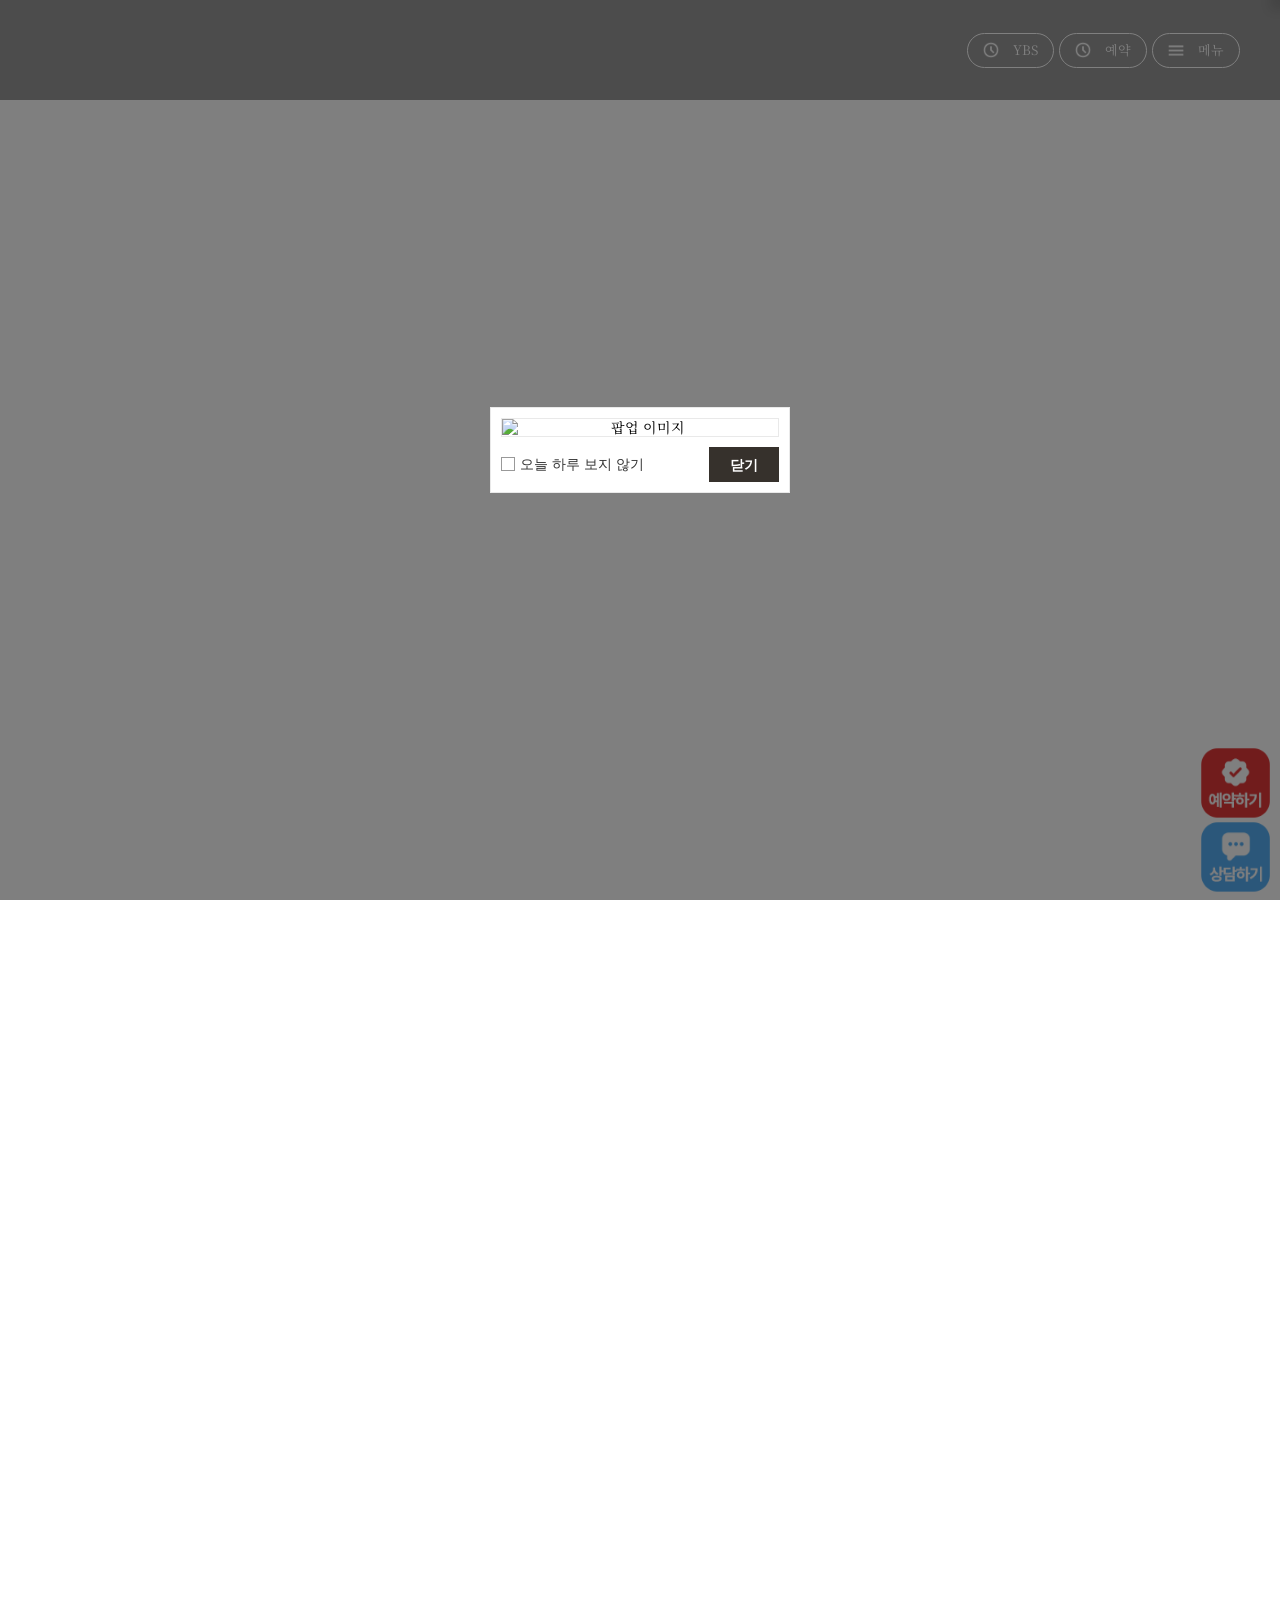
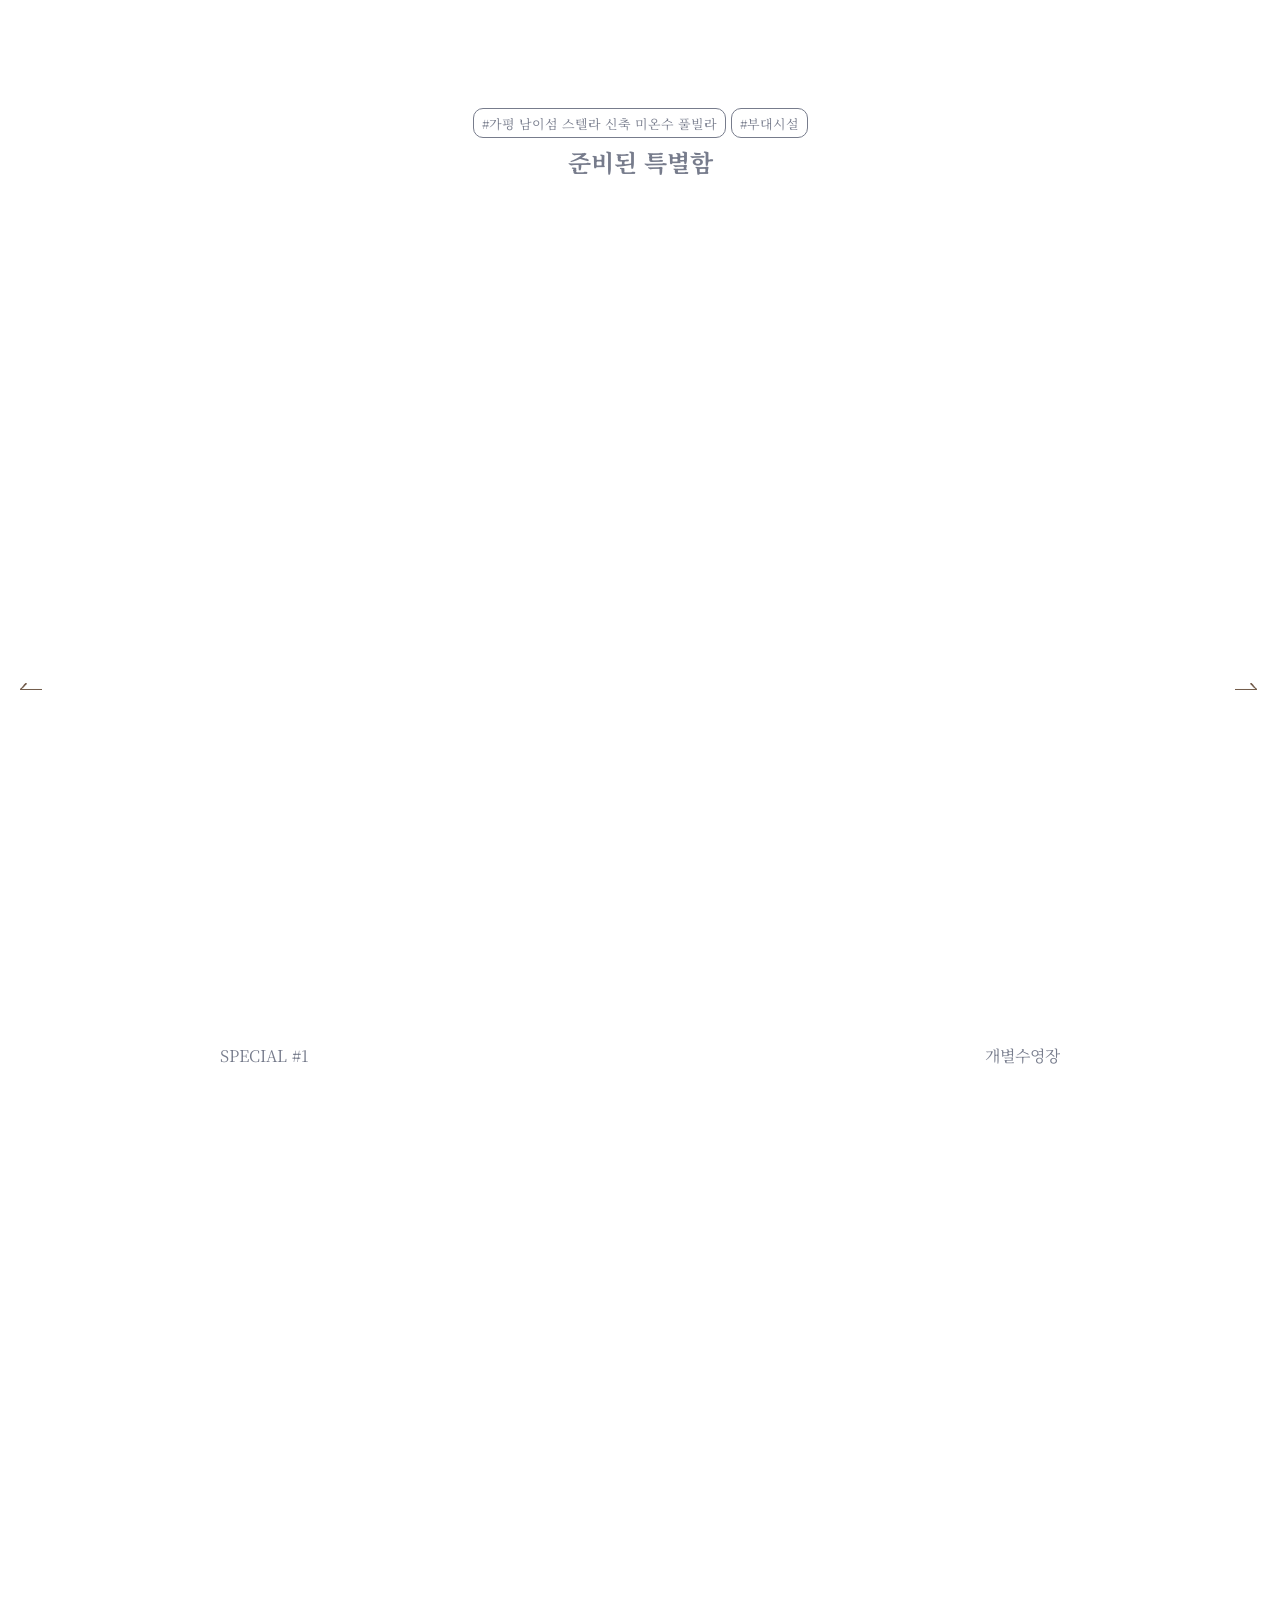
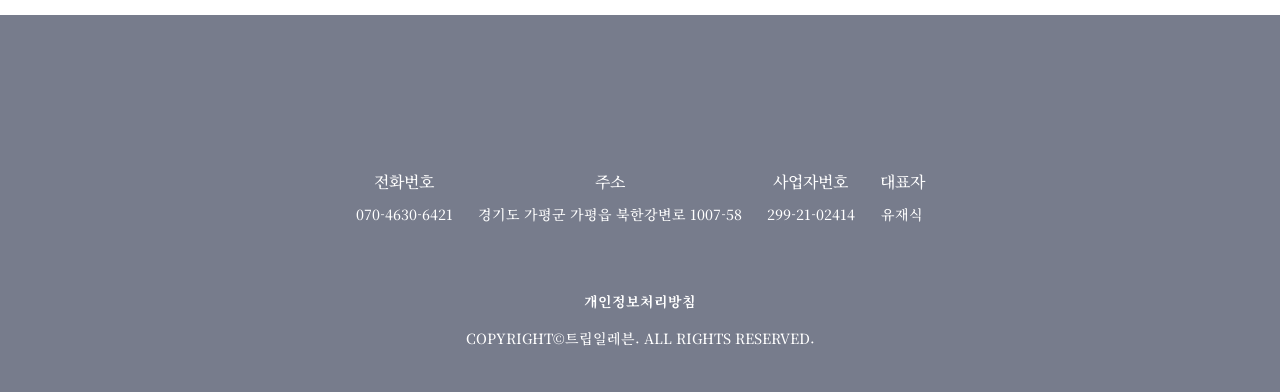
==== index.html @ 1cdb7f26 "Deploy site files" ====
<!DOCTYPE html>
<html lang="ko">
  <head>
    <meta charset="UTF-8" />
    <meta name="viewport" content="width=device-width, initial-scale=1.0" />
    <link rel="icon" href="data:,">
    <title>가평 남이섬 스텔라 신축 미온수 풀빌라 - 홈</title>
    <link
      rel="stylesheet"
      href="https://unpkg.com/swiper/swiper-bundle.min.css"
    />
    <link rel="stylesheet" href="https://unpkg.com/aos@next/dist/aos.css" />
    <link rel="stylesheet" href="styles/theme.css">
    <link rel="stylesheet" href="styles/common.css">
    <link rel="stylesheet" href="styles/index.css">
    <link rel="stylesheet" href="styles/popup.css">
    <!-- Open Graph Meta Tags for Social Media -->
  <meta property="og:type" content="website" />
  <meta property="og:title" content="가평 남이섬 스텔라 신축 미온수 풀빌라 - 홈" />
  <meta property="og:description" content="가평 남이섬 스텔라 신축 미온수 풀빌에서 리버뷰를 바라보며 즐기는 온수풀과 개별바베큐, 프라이빗한 풀빌라에서 하루의 여유를 오롯이 누려보세요." />
  <meta property="og:image" content="https://bookingplay-media.s3.amazonaws.com/item_images/2026/09/23/9AmlFSIWQqyh.jpg" />
  <meta property="og:url" content="https://stellapoolvilla.co.kr" />

  <!-- Twitter Card Meta Tags -->
  <meta name="twitter:card" content="summary_large_image" />
  <meta name="twitter:title" content="가평 남이섬 스텔라 신축 미온수 풀빌라 - 홈" />
  <meta name="twitter:description" content="가평 남이섬 스텔라 신축 미온수 풀빌에서 리버뷰를 바라보며 즐기는 온수풀과 개별바베큐, 프라이빗한 풀빌라에서 하루의 여유를 오롯이 누려보세요." />
  <meta name="twitter:image" content="https://bookingplay-media.s3.amazonaws.com/item_images/2026/09/23/9AmlFSIWQqyh.jpg" />
  <meta name="naver-site-verification" content="e0ab358008843f8a161a661af7eef5d87a252cde" />
  <meta name="google-site-verification" content="ZGXd04sKPdq0x0VAg0yNg5nCcXrpYs5xHGi0aIzsQCU" />
</head>
  <body>
    <div class="wrapper">
<div class="container">
        <div class="con0" data-aos="fade-up">
          <div class="swiper-container">
            <!-- MAPPER: customFields.pages.index.sections[0].hero.images[isSelected] -->
            <div class="swiper-wrapper">
            </div>
            <div class="swiperNavi">
              <div class="swiper-button-prev">
                <img src="images/icon_arrow_left_1.png" alt="" />
                Prev
              </div>
              <div class="bar"></div>
              <div class="swiper-button-next">
                Next
                <img src="images/icon_arrow_right_1.png" alt="" />
              </div>
            </div>
          </div>
          <!-- MAPPER: property.name (숙소 한글명) -->
          <div class="tx1"></div>
        </div>
        <!-- MAPPER: customFields.pages.index.sections[0].signature (title + images[isSelected].url) -->
        <div class="con1">
          <div class="img">
            <img alt="" data-aos="fade-up" data-index-con1-image />
            <div class="tx travelFont __anim-sentence">
              <div class="__sentence">
                <span class="travelFont"></span>
              </div>
            </div>
          </div>
        </div>
        <!-- MAPPER: customFields.pages.index.sections[0].signature.images[isSelected] -->
        <div class="con2">
          <div class="conTitle" data-aos="fade-up">
            <div class="subTitle">
            </div>
            <div class="title"></div>
          </div>
          <!-- MAPPER: signature.images rolling animation -->
          <div class="imgRolling">
          </div>
        </div>
        <!-- MAPPER: customFields.pages.index.sections[0].gallery (title + tags) -->
        <!-- MAPPER: property.rooms[].images[0].thumbnail[isSelected] (슬라이드) -->
        <div class="con3">
          <div class="w1440">
            <div class="conTitle" data-aos="fade-up">
              <div class="subTitle">
              </div>
              <div class="title"></div>
            </div>
            <!-- MAPPER: rooms slider -->
            <div class="swiper-container" data-aos="fade-up">
              <div class="swiper-wrapper">
              </div>
              <div class="swiperNavi">
                <div class="swiper-button-prev">
                  <img src="images/icon_arrow_left_2.png" alt="" />
                </div>
                <div class="bar"></div>
                <div class="swiper-button-next">
                  <img src="images/icon_arrow_right_2.png" alt="" />
                </div>
              </div>
            </div>
          </div>
        </div>
        <!-- MAPPER: customFields.pages.index.sections[0].essence (title + tags) -->
        <!-- MAPPER: property.facilities[].images[isSelected] (슬라이드) -->
        <div class="con4">
          <div class="w1440">
            <div class="conTitle">
              <div class="subTitle">
              </div>
              <div class="title"></div>
              <div class="swiperNavi">
                <div class="swiper-button-prev">
                  <img src="images/icon_arrow_left_2.png" alt="" />
                </div>
                <div class="bar"></div>
                <div class="swiper-button-next">
                  <img src="images/icon_arrow_right_2.png" alt="" />
                </div>
              </div>
            </div>
            <!-- MAPPER: facilities slider -->
            <div class="swiper-container">
              <div class="swiper-wrapper">
              </div>
            </div>
          </div>
        </div>
        <!-- MAPPER: customFields.pages.index.sections[0].closing.images[isSelected] + closing.title -->
        <div class="con5">
          <div class="img" data-aos="fade-up"></div>
          <div class="w1440">
            <div class="tx travelFont" data-aos="fade-up">
            </div>
          </div>
        </div>
      </div>
    </div>
    <div id="popup-container"></div>
  </body>
  <script src="https://code.jquery.com/jquery-latest.min.js"></script>
  <script src="https://unpkg.com/swiper/swiper-bundle.min.js"></script>
  <script src="https://unpkg.com/aos@next/dist/aos.js"></script>
  <script src="https://cdn.jsdelivr.net/npm/locomotive-scroll@beta/bundled/locomotive-scroll.min.js"></script>
  <script src="https://cdnjs.cloudflare.com/ajax/libs/gsap/3.9.1/gsap.min.js"></script>
  <script src="js/data-mapper/pages/header-footer-mapper.js"></script>
  <script src="js/data-mapper/core/base-mapper.js"></script>
  <script src="js/data-mapper/pages/index-mapper.js"></script>
  <script src="js/image-helpers.js"></script>
  <script src="js/preview-handler.js"></script>
  <script src="js/header-footer-loader.js"></script>
  <script src="js/common.js"></script>
  <script src="js/popup.js"></script>
</html>
---- styles/theme.css ----
/* CDN Fonts */
@import url("https://fonts.cdnfonts.com/css/travel-november");
@import url('https://hangeul.pstatic.net/hangeul_static/css/maru-buri.css');
@import url('https://fonts.googleapis.com/css2?family=Noto+Serif+KR:wght@200..900&display=swap');

/* CSS Variables */
:root {
  --font-ko-main: 'Noto Serif KR', serif;
  --font-ko-sub: 'MaruBuri', sans-serif;
  --font-en-main: 'Travel November', serif;
  --color-primary: #FFFFFF;
  --color-secondary: #777C8C;
}
---- styles/common.css ----
@import url("https://cdn.jsdelivr.net/gh/orioncactus/pretendard@v1.3.9/dist/web/variable/pretendardvariable.min.css");
@import url("https://fonts.cdnfonts.com/css/travel-november");
@import url("https://webfontworld.github.io/naver/MaruBuri.css");

/* http://meyerweb.com/eric/tools/css/reset/ 
   v2.0 | 20110126
   License: none (public domain)
*/

html,
body,
div,
span,
applet,
object,
iframe,
h1,
h2,
h3,
h4,
h5,
h6,
p,
blockquote,
pre,
a,
abbr,
acronym,
address,
big,
cite,
code,
del,
dfn,
em,
img,
ins,
kbd,
q,
s,
samp,
small,
strike,
strong,
sub,
sup,
tt,
var,
b,
u,
i,
center,
dl,
dt,
dd,
ol,
ul,
li,
fieldset,
form,
label,
legend,
table,
caption,
tbody,
tfoot,
thead,
tr,
th,
td,
article,
aside,
canvas,
details,
embed,
figure,
figcaption,
footer,
header,
hgroup,
menu,
nav,
output,
ruby,
section,
summary,
time,
mark,
audio,
video {
  margin: 0;
  padding: 0;
  border: 0;
  font-size: 100%;
  font: inherit;
  vertical-align: baseline;
}
/* HTML5 display-role reset for older browsers */
article,
aside,
details,
figcaption,
figure,
footer,
header,
hgroup,
menu,
nav,
section {
  display: block;
}
body {
  line-height: 1;
}
ol,
ul {
  list-style: none;
}
blockquote,
q {
  quotes: none;
}
blockquote:before,
blockquote:after,
q:before,
q:after {
  content: "";
  content: none;
}
table {
  border-collapse: collapse;
  border-spacing: 0;
}


* {
  box-sizing: border-box;
}

a {
  text-decoration: none;
  color: #000;
}

img {
  max-width: 100%;
  vertical-align: top;
}

body {
  font-size: 14px;
  font-family: var(--font-ko-main);
  color: #000;
  line-height: 1.2;
  background-color: var(--color-primary);
  overflow-x: hidden;
}

.swiper-container {
  margin-left: auto;
  margin-right: auto;
  position: relative;
  overflow: hidden;
  list-style: none;
  padding: 0;
  z-index: 1;
  display: block;
}

.swiper-button-next:after,
.swiper-rtl .swiper-button-prev:after,
.swiper-button-prev:after,
.swiper-rtl .swiper-button-next:after {
  display: none;
}

/* Swiper 라이브러리가 자동 생성하는 SVG 숨기기 */
.swiper-button-next svg,
.swiper-button-prev svg {
  display: none;
}

.w1440 {
  width: 100%;
  max-width: 1440px;
  margin: 0 auto;
}
@media (max-width: 1440px) {
  .w1440 {
    padding-left: 40px;
    padding-right: 40px;
  }
}
@media (max-width: 1180px) {
  .w1440 {
    padding-left: 20px;
    padding-right: 20px;
  }
}

.travelFont {
  font-family: var(--font-en-main);
}

.btnReservation {
  display: inline-flex;
  align-items: center;
  position: relative;
  height: 58px;
  margin-top: 60px;
  padding-left: 90px;
  padding-right: 70px;
  background-image: url(../images/icon_clock.png);
  background-repeat: no-repeat;
  background-position: left 20px center;
  background-color: var(--color-secondary);
  color: #fff;
  font-size: 16px;
  font-weight: 500;
  border-radius: 5px;
}
.btnReservation::after {
  content: "";
  position: absolute;
  inset: -4px;
  border: 1px solid var(--color-secondary);
  border-radius: 5px;
}
.btnReservation::before {
  content: "";
  position: absolute;
  inset: 0;
  z-index: -1;
  background-color: var(--color-secondary);
  transition: 0.3s;
  border-radius: 5px;
}
.btnReservation:hover::before {
  inset: -4px;
}

.img img {
  width: 100%;
  height: 100%;
  -o-object-fit: cover;
     object-fit: cover;
}

.conTitle {
  display: flex;
  flex-direction: column;
  gap: 20px;
  color: var(--color-secondary);
}
@media (max-width: 1440px) {
  .conTitle {
    gap: 10px;
  }
}
.conTitle .title {
  font-size: 34px;
  font-weight: bold;
}
@media (max-width: 1440px) {
  .conTitle .title {
    font-size: 24px;
  }
}
.conTitle .subTitle {
  display: flex;
  gap: 5px;
  font-size: 16px;
}
@media (max-width: 1440px) {
  .conTitle .subTitle {
    font-size: 13px;
  }
}
.conTitle .subTitle .tag {
  display: flex;
  align-items: center;
  height: 30px;
  padding: 0 15px;
  border-radius: 10px;
  border: 1px solid var(--color-secondary);
}
@media (max-width: 1440px) {
  .conTitle .subTitle .tag {
    padding: 0 8px;
  }
}

.__anim-sentence {
  overflow: hidden;
  display: inline-block;
}

.__sentence {
  display: inline-block;
  overflow: hidden;
  padding: 50px 0;
}

.__sentence span {
  display: inline-block;
  transform-origin: left;
}

.wrapper {
  overflow-x: hidden;
}

.header {
  position: fixed;
  left: 0;
  top: 0;
  width: 100%;
  z-index: 100;
  background-color: rgba(0, 0, 0, 0.4);
}
.header .w1440 {
  display: flex;
  align-items: center;
  justify-content: space-between;
  height: 100px;
}
.header .logo {
  width: 160px;
}
.header .right {
  display: flex;
  align-items: center;
  gap: 20px;
}
@media (max-width: 1440px) {
  .header .right {
    gap: 5px;
  }
}
.header .right > div {
  display: flex;
  align-items: center;
  height: 35px;
  margin-top: 0;
  padding-right: 15px;
  padding-left: 45px;
  border-radius: 999px;
  border: 1px solid #fff;
  color: #fff;
  background-repeat: no-repeat;
  background-position: left 15px center;
  background-size: 16px;
  cursor: pointer;
  font-size: 14px;
  font-weight: 400;
  background-color: rgba(0, 0, 0, 0);
}
@media (max-width: 1440px) {
  .header .right > div {
    font-size: 13px;
  }
}
@media (max-width: 768px) {
  .header .right > div {
    padding-left: 15px;
    background-image: none !important;
  }
}
.header .right > div a {
  color: #fff;
}
.header .right > div::after {
  display: none;
}
.header .right > div::before {
  display: none;
}
.header .right .btnMenu {
  background-image: url(../images/icon_menu.png);
}
.header .menu {
  position: fixed;
  top: 0;
  right: 0;
  transform: translate(100%, -100%);
  width: 915px;
  height: 915px;
  padding-top: 300px;
  padding-left: 200px;
  padding-right: 200px;
  border-radius: 50%;
  background-color: var(--color-primary);
  transition: 0.8s;
  box-shadow: -10px 10px 10px rgba(0, 0, 0, 0.1);
}
@media (max-width: 1440px) {
  .header .menu {
    width: 100%;
    height: 100%;
    padding: 0;
    padding-top: 80px;
    padding-left: 40px;
    padding-right: 40px;
    border-radius: 0;
  }
}
.header .menu.active {
  transform: translate(150px, -190px);
}
@media (max-width: 1440px) {
  .header .menu.active {
    transform: translate(0, 0);
  }
}
.header .menu .menuClose {
  position: absolute;
  right: 200px;
  top: 25%;
  cursor: pointer;
}
@media (max-width: 1440px) {
  .header .menu .menuClose {
    right: 40px;
    top: 24px;
  }
}
.header .menu .menuInner {
  display: flex;
  flex-direction: column;
  gap: 25px;
}
.header .menu .menuInner a {
  font-weight: 600;
  color: var(--color-secondary);
}
.header .menu .menuInner .depth_1.active > a {
  color: var(--color-secondary);
}
.header .menu .menuInner .depth_1.active .depth_2 {
  max-height: 200px;
  opacity: 1;
  pointer-events: initial;
}
.header .menu .menuInner .depth_1 a {
  font-size: 16px;
  transition: all 1s;
}
.header .menu .menuInner .depth_1 a:hover {
  color: var(--color-secondary);
}
.header .menu .menuInner .depth_2 {
  display: flex;
  flex-wrap: wrap;
  gap: 20px 35px;
  max-height: 0;
  padding-left: 15px;
  transition: all 1s;
  opacity: 0;
  pointer-events: none;
}
.header .menu .menuInner .depth_2::before {
  content: "";
  width: 100%;
  height: 0;
}
.header .menu .menuInner .depth_2 a {
  font-size: 14px;
}

.footer {
  padding-top: 45px;
  padding-bottom: 45px;
  background-color: var(--color-secondary);
}

.footer .w1440 {
  display: flex;
  flex-direction: column;
  gap: 30px;
}

.footer .logo {
  width: 160px;
  margin-bottom: 20px;
}
@media (max-width: 1440px) {
  .footer {
    text-align: center;
  }
  .footer .logo {
    margin-left: auto;
    margin-right: auto;
    display: block;
  }
}
.footer .info {
  display: flex;
  gap: 80px;
  margin-top: 45px;
}
.footer .info dt {
  font-size: 16px;
  font-weight: 500;
  color: var(--color-primary);
}
.footer .info dd {
  margin-top: 15px;
  font-size: 14px;
  font-weight: 500;
  color: var(--color-primary);
}
/* 전화번호가 여러 개일 때 두 번째부터 아래 줄에 노출 */
.footer .info dd .phoneItem {
  display: block;
}
.footer .info dd .phoneItem + .phoneItem {
  margin-top: 6px;
}
@media (max-width: 1440px) {
  .footer .info {
    flex-wrap: wrap;
    justify-content: center;
    gap: 25px;
  }
}
.footer .bottom {
  display: flex;
  align-items: center;
  gap: 20px;
  margin-top: 40px;
  font-size: 14px;
  color: var(--color-primary);
  font-weight: 500;
}
.footer .bottom a {
  color: var(--color-primary);
  font-weight: 700;
}
@media (max-width: 1440px) {
  .footer .bottom {
    flex-direction: column;
  }
}

.con0 {
  position: relative;
}
.con0.height .img {
  aspect-ratio: 1920/800;
}
.con0 .tx1 {
  position: absolute;
  bottom: 130px;
  left: 50%;
  z-index: 11;
  transform: translateX(-50%);
  font-size: 40px;
  color: #fff;
  font-family: var(--font-ko-main);
  font-weight: bold;
}
@media (max-width: 1440px) {
  .con0 .tx1 {
    bottom: 60px;
    font-size: 20px;
  }
}
.con0 .img {
  width: 100%;
  aspect-ratio: 1920/1000;
  background-size: cover !important;
}
@media (max-width: 1440px) {
  .con0 .img {
    height: 420px;
  }
}
.con0 .swiperNavi {
  display: flex;
  align-items: center;
  justify-content: center;
  gap: 50px;
  position: absolute;
  bottom: 0;
  left: 50%;
  transform: translateX(-50%);
  z-index: 10;
}
@media (max-width: 1440px) {
  .con0 .swiperNavi {
    gap: 40px;
  }
}
.con0 .swiperNavi .bar {
  width: 1px;
  height: 90px;
  background-color: #fff;
}
@media (max-width: 1440px) {
  .con0 .swiperNavi .bar {
    height: 40px;
  }
}
.con0 .swiper-button-next,
.con0 .swiper-button-prev {
  display: flex;
  align-items: center;
  gap: 20px;
  position: relative;
  inset: 0;
  width: auto;
  height: auto;
  margin: 0;
  color: #fff;
  font-size: 18px;
}
@media (max-width: 1440px) {
  .con0 .swiper-button-next,
  .con0 .swiper-button-prev {
    font-size: 14px;
  }
  .con0 .swiper-button-next img,
  .con0 .swiper-button-prev img {
    width: 16px;
  }
}

.con1 {
  padding-top: 280px;
  padding-bottom: 35px;
  text-align: center;
}
@media (max-width: 1440px) {
  .con1 {
    padding-top: 100px;
  }
}
.con1 .img {
  position: relative;
  width: 570px;
  margin: 0 auto;
  aspect-ratio: 1/1;
}
@media (max-width: 1440px) {
  .con1 .img {
    width: 300px;
  }
}
.con1 .img img {
  border-radius: 50%;
}
.con1 .tx {
  position: absolute;
  top: 50%;
  left: 50%;
  transform: translate(-50%, -50%);
  font-size: 200px;
  color: var(--color-primary);
  white-space: normal;
  word-wrap: break-word;
  max-width: 1200px;
  text-shadow: 2px 2px 4px rgba(0, 0, 0, 0.2);
  text-align: center;
}
@media (max-width: 1440px) {
  .con1 .tx {
    font-size: 100px;
    max-width: 90%;
    padding: 0 20px;
  }
}

.con2 {
  padding-top: 45px;
  text-align: center;
  overflow: hidden;
}
.con2 .conTitle .subTitle {
  justify-content: center;
}
.con2 .imgRolling {
  display: flex;
  gap: 40px;
  margin-top: 80px;
  padding-bottom: 170px;
}
.con2 .imgRolling .img {
  min-width: 320px;
  aspect-ratio: 180/100;
  background-size: cover !important;
}
@media (max-width: 1440px) {
  .con2 .imgRolling {
    gap: 20px;
    margin-top: 30px;
    padding-bottom: 80px;
  }
  .con2 .imgRolling .img {
    min-width: 180px;
  }
}

.con3 {
  position: relative;
  padding-bottom: 50px;
}
@media (max-width: 1440px) {
  .con3 {
    padding-bottom: 35px;
  }
}
.con3.pt200 {
  padding-top: 200px;
}
@media (max-width: 1440px) {
  .con3.pt200 {
    padding-top: 100px;
  }
}
.con3.mb280 {
  margin-bottom: 280px;
}
@media (max-width: 1440px) {
  .con3.mb280 {
    margin-bottom: 120px;
  }
}
.con3::before {
  content: "";
  position: absolute;
  bottom: 0;
  left: 0;
  right: 0;
  top: 40%;
  background-color: var(--color-primary);
}
.con3 .swiper-container {
  margin-top: 35px;
  text-align: center;
}
@media (max-width: 1440px) {
  .con3 .swiper-container {
    margin-top: 20px;
  }
}
.con3 .swiper-container .img {
  width: 100%;
  aspect-ratio: 1440/590;
  background-size: cover !important;
}
@media (max-width: 1440px) {
  .con3 .swiper-container .img {
    height: 200px;
  }
}
.con3 .swiper-container .tx {
  margin-top: 85px;
  color: var(--color-secondary);
  background-color: var(--color-primary);
}
@media (max-width: 1440px) {
  .con3 .swiper-container .tx {
    margin-top: 35px;
  }
}
.con3 .swiper-container .tx .tx1 {
  font-size: 24px;
  font-weight: 600;
  font-family: var(--font-ko-main);
}
@media (max-width: 1440px) {
  .con3 .swiper-container .tx .tx1 {
    font-size: 20px;
  }
}
.con3 .swiper-container .tx .tx2 {
  margin-top: 15px;
  font-size: 16px;
  font-family: var(--font-ko-sub);
}
@media (max-width: 1440px) {
  .con3 .swiper-container .tx .tx2 {
    margin-top: 10px;
    font-size: 14px;
  }
}
.con3 .swiper-container .swiperNavi {
  display: flex;
  align-items: center;
  justify-content: center;
  position: absolute;
  bottom: 130px;
  left: 50%;
  transform: translateX(-50%);
  z-index: 1;
  width: 150px;
  height: 60px;
  background-color: var(--color-secondary);
  border-radius: 15px;
}
@media (max-width: 1440px) {
  .con3 .swiper-container .swiperNavi {
    justify-content: space-between;
    transform: translateX(0);
    position: absolute;
    bottom: 20px;
    left: 0;
    width: 100%;
    height: auto;
    background: none;
  }
}
.con3 .swiper-container .swiperNavi .bar {
  width: 1px;
  height: 28px;
  margin: 0 10px;
  background-color: var(--color-primary);
}
@media (max-width: 1440px) {
  .con3 .swiper-container .swiperNavi .bar {
    display: none;
  }
}
.con3 .swiper-container .swiper-button-next,
.con3 .swiper-container .swiper-button-prev {
  display: flex;
  align-items: center;
  gap: 20px;
  position: relative;
  inset: 0;
  width: auto;
  height: auto;
  margin: 0;
  color: #fff;
  font-size: 18px;
}
@media (max-width: 1440px) {
  .con3 .swiper-container .swiper-button-next,
  .con3 .swiper-container .swiper-button-prev {
    font-size: 14px;
  }
  .con3 .swiper-container .swiper-button-next img,
  .con3 .swiper-container .swiper-button-prev img {
    display: none;
  }
  .con3 .swiper-container .swiper-button-next:before,
  .con3 .swiper-container .swiper-button-prev:before {
    content: "";
    width: 25px;
    aspect-ratio: 38/12;
    background-repeat: no-repeat;
    background-position: 0 0;
    background-size: contain;
  }
}
@media (max-width: 1440px) {
  .con3 .swiper-container .swiper-button-next::before {
    background-image: url(../images/icon_arrow_right_3.png);
  }
  .con3 .swiper-container .swiper-button-prev::before {
    background-image: url(../images/icon_arrow_left_3.png);
  }
}

.con4 {
  padding-top: 360px;
  padding-bottom: 400px;
  background-repeat: no-repeat;
  background-position: 0 0;
}
@media (max-width: 1440px) {
  .con4 {
    padding-top: 120px;
    padding-bottom: 110px;
  }
}
.con4 .w1440 {
  position: relative;
}
.con4 .conTitle {
  width: 360px;
  text-align: center;
}
@media (max-width: 1440px) {
  .con4 .conTitle {
    width: 100%;
  }
}
.con4 .conTitle .subTitle {
  justify-content: center;
}
.con4 .swiper-container {
  position: absolute;
  left: 600px;
  top: 50%;
  transform: translateY(-50%);
  width: 75%;
}
@media (max-width: 1440px) {
  .con4 .swiper-container {
    position: relative;
    inset: 0;
    transform: translateY(0);
    width: 70%;
    margin-top: 35px;
  }
}
.con4 .swiper-container .swiper-slide {
  width: 400px;
  margin-right: 40px;
}
@media (max-width: 1440px) {
  .con4 .swiper-container .swiper-slide {
    width: 100%;
    margin-right: 20px;
  }
}
.con4 .swiper-container .swiper-slide .img {
  width: 100%;
  height: 390px;
  aspect-ratio: 400/390;
  background-size: cover !important;
}
@media (max-width: 1440px) {
  .con4 .swiper-container .swiper-slide .img {
    height: auto;
  }
}
.con4 .tx {
  display: flex;
  justify-content: space-between;
  width: 100%;
  margin-top: 15px;
  font-size: 16px;
  color: var(--color-secondary);
}
.con4 .swiperNavi {
  display: flex;
  align-items: center;
  justify-content: center;
  width: 150px;
  height: 60px;
  margin: 50px auto 0;
  background-color: var(--color-secondary);
  border-radius: 15px;
}
@media (max-width: 1440px) {
  .con4 .swiperNavi {
    justify-content: space-between;
    position: absolute;
    top: 60%;
    left: 20px;
    right: 20px;
    width: auto;
    height: auto;
    margin: 0;
    background: none;
  }
}
.con4 .swiperNavi .bar {
  width: 1px;
  height: 28px;
  margin: 0 10px;
  background-color: var(--color-primary);
}
@media (max-width: 1440px) {
  .con4 .swiperNavi .bar {
    display: none;
  }
}
.con4 .swiper-button-next,
.con4 .swiper-button-prev {
  display: flex;
  align-items: center;
  gap: 20px;
  position: relative;
  inset: 0;
  width: auto;
  height: auto;
  margin: 0;
  color: #fff;
  font-size: 18px;
}
@media (max-width: 1440px) {
  .con4 .swiper-button-next,
  .con4 .swiper-button-prev {
    font-size: 14px;
  }
  .con4 .swiper-button-next img,
  .con4 .swiper-button-prev img {
    display: none;
  }
  .con4 .swiper-button-next:before,
  .con4 .swiper-button-prev:before {
    content: "";
    width: 25px;
    aspect-ratio: 38/12;
    background-repeat: no-repeat;
    background-position: 0 0;
    background-size: contain;
  }
}
@media (max-width: 1440px) {
  .con4 .swiper-button-next::before {
    background-image: url(../images/icon_arrow_right_3.png);
  }
  .con4 .swiper-button-prev::before {
    background-image: url(../images/icon_arrow_left_3.png);
  }
}

.con5 {
  padding-bottom: 280px;
}
@media (max-width: 1440px) {
  .con5 {
    padding-bottom: 110px;
  }
}
.con5.w1440 {
  padding-top: 300px;
}
@media (max-width: 1440px) {
  .con5.w1440 {
    padding-top: 80px;
  }
}
.con5.w1440 .tx {
  font-size: 150px;
  text-align: right;
}
@media (max-width: 1440px) {
  .con5.w1440 .tx {
    width: 100%;
    font-size: 60px;
  }
}
.con5 .w1440 {
  display: flex;
  justify-content: flex-end;
  margin-top: -90px;
}
@media (max-width: 1440px) {
  .con5 .w1440 {
    justify-content: flex-start;
    margin-top: -30px;
  }
}
@media (max-width: 1440px) {
  .con5 .img {
    height: 280px;
  }
}
.con5 .tx {
  font-size: 80px;
  color: var(--color-secondary);
}
@media (max-width: 1440px) {
  .con5 .tx {
    font-size: 50px;
  }
}

.con6 {
  max-width: 1120px;
  margin: 0 auto;
  padding-bottom: 260px;
}
@media (max-width: 1440px) {
  .con6 {
    padding-top: 45px;
    padding-bottom: 110px;
  }
}
.con6 .item {
  display: flex;
  justify-content: space-between;
  padding: 20px;
}
@media (max-width: 1180px) {
  .con6 .item {
    flex-direction: column;
    padding: 0;
  }
}
.con6 .item .left {
  width: 600px;
}
@media (max-width: 1180px) {
  .con6 .item .left {
    width: 100%;
  }
}
.con6 .item .left .img {
  box-shadow: -10px 10px 10px rgba(0, 0, 0, 0.1);
}
@media (max-width: 1180px) {
  .con6 .item .left .img {
    width: 100%;
    aspect-ratio: 670/500;
  }
}
.con6 .item .right {
  display: flex;
  align-items: flex-start;
  flex-direction: column;
  justify-content: flex-end;
  width: 400px;
}
@media (max-width: 1440px) {
  .con6 .item .right {
    padding-left: 40px;
  }
}
@media (max-width: 1180px) {
  .con6 .item .right {
    width: 100%;
    padding-left: 0;
  }
}
.con6 .item .right .tx1 {
  display: inline-flex;
  align-items: center;
  justify-content: center;
  height: 40px;
  margin-top: 60px;
  padding: 0 8px;
  font-size: 14px;
  color: #fff;
  background-color: var(--color-secondary);
  border-radius: 999px;
  font-family: var(--font-ko-main);
  font-weight: bold;
}
@media (max-width: 1440px) {
  .con6 .item .right .tx1 {
    margin-top: 30px;
  }
}
.con6 .item .right .tx2 {
  margin-top: 25px;
  font-size: 24px;
  font-weight: 600;
  color: var(--color-secondary);
  font-family: var(--font-ko-main);
}
@media (max-width: 1440px) {
  .con6 .item .right .tx2 {
    font-size: 20px;
  }
}
.con6 .item .right .tx3 {
  margin-top: 12px;
  font-size: 16px;
  font-weight: 500;
  color: var(--color-secondary);
  font-family: var(--font-ko-sub);
}
@media (max-width: 1440px) {
  .con6 .item .right .tx3 {
    font-size: 14px;
  }
}
.con6 .item .right .tx4 {
  margin-top: 20px;
  font-size: 14px;
  font-weight: 500;
  line-height: 1.8;
  color: var(--color-secondary);
  font-family: var(--font-ko-sub);
}
.con6 .item .right .img {
  position: relative;
  height: 285px;
  margin-top: 70px;
  box-shadow: -10px 10px 10px rgba(0, 0, 0, 0.1);
}
.con6 .item .right .img .tx5 {
  position: absolute;
  bottom: 0;
  left: 100%;
  transform: rotate(-90deg);
  width: 1px;
  height: 1px;
  padding-top: 20px;
  font-size: 14px;
  color: var(--color-secondary);
  white-space: nowrap;
}
@media (max-width: 1440px) {
  .con6 .item .right .img .tx5 {
    position: relative;
    inset: 0;
    transform: rotate(0deg);
    padding-top: 10px;
    font-size: 12px;
  }
}
@media (max-width: 1440px) {
  .con6 .item .right .img {
    margin-top: 30px;
  }
}

.con6_1 {
  position: relative;
  inset: 0;
  margin-bottom: 200px;
  border-bottom: 2px solid var(--color-primary);
}
@media (max-width: 1440px) {
  .con6_1 {
    margin-bottom: 40px;
  }
}
.con6_1 .w1440 {
  display: flex;
  align-items: center;
  justify-content: center;
  flex-wrap: wrap;
  gap: 40px;
  padding: 30px 0;
}
@media (max-width: 1440px) {
  .con6_1 .w1440 {
    gap: 20px;
    padding: 20px;
  }
}
.con6_1 a {
  background: none;
  font-size: 16px;
  font-weight: 600;
  color: var(--color-secondary);
}
@media (max-width: 1440px) {
  .con6_1 a {
    font-size: 14px;
  }
}

.con7 {
  margin-bottom: 280px;
}
@media (max-width: 1440px) {
  .con7 {
    margin-bottom: 90px;
  }
}
.con7 .w1440 {
  display: flex;
  justify-content: space-between;
  align-items: flex-start;
  gap: 80px;
}
@media (max-width: 1440px) {
  .con7 .w1440 {
    justify-content: center;
    flex-wrap: wrap;
    gap: 20px;
  }
}
.con7 .w1440 > .img {
  width: 364px;
  aspect-ratio: 364/400;
  background-size: cover !important;
}
@media (max-width: 1440px) {
  .con7 .w1440 > .img {
    width: calc(50% - 10px);
    aspect-ratio: 320/350;
  }
}
@media (max-width: 1440px) {
  .con7 .w1440 .center {
    order: 3;
    width: 100%;
    text-align: center;
  }
}
.con7 .w1440 .center .img {
  width: 550px;
  aspect-ratio: 550/500;
  background-size: cover;
}
@media (max-width: 1440px) {
  .con7 .w1440 .center .img {
    width: 100%;
    height: 250px;
  }
}
.con7 .tx1 {
  font-size: 45px;
  color: var(--color-secondary);
  font-family: var(--font-ko-main);
  font-weight: bold;
}
@media (max-width: 1440px) {
  .con7 .tx1 {
    font-size: 32px;
  }
}
.con7 .tx2 {
  margin-top: 25px;
  margin-bottom: 60px;
  font-weight: 500;
  line-height: 1.8;
  color: var(--color-secondary);
  text-align: center;
  font-family: var(--font-ko-sub);
}
@media (max-width: 1440px) {
  .con7 .tx2 {
    margin-top: 20px;
    margin-bottom: 40px;
    font-size: 14px;
  }
}

.con8 {
  margin-bottom: 280px;
  text-align: center;
}
@media (max-width: 1440px) {
  .con8 {
    margin-bottom: 90px;
  }
}
.con8 .inner {
  overflow-x: auto;
}
.con8 table.pc {
  width: 100%;
  border-collapse: collapse;
  margin: 20px 0;
  font-size: 14px;
}
@media (max-width: 1180px) {
  .con8 table.pc {
    display: none;
  }
}
.con8 table.pc th,
.con8 table.pc td {
  border: 1px solid #ddd;
  padding: 8px;
  text-align: center;
  vertical-align: middle;
}
.con8 table.pc th {
  background-color: #f2f2f2;
  font-weight: bold;
}
.con8 table.pc th[rowspan="2"] {
  width: 10%;
}
.con8 table.pc th[colspan="2"],
.con8 table.pc th[colspan="3"] {
  width: 15%;
}
.con8 table.pc th[colspan="2"] + th[colspan="3"],
.con8 table.pc th[colspan="3"] + th[colspan="3"] {
  width: 20%;
}
.con8 table.mobile {
  display: none;
  width: 100%;
  border-collapse: collapse;
  margin: 20px 0;
  font-size: 14px;
}
@media (max-width: 1180px) {
  .con8 table.mobile {
    display: table;
  }
}
.con8 table.mobile th,
.con8 table.mobile td {
  border: 1px solid #ddd;
  padding: 8px;
  text-align: center;
  vertical-align: middle;
}
.con8 table.mobile th {
  background-color: #f2f2f2;
  font-weight: bold;
}

.con9 {
  position: relative;
  max-width: 1440px;
  padding-bottom: 70px;
}
.con9::before {
  content: "";
  position: absolute;
  bottom: 0;
  left: 50%;
  z-index: -1;
  transform: translateX(-50%);
  width: 200%;
  height: 70%;
  background-color: var(--color-primary);
}
@media (max-width: 1440px) {
  .con9::before {
    height: 90%;
  }
}
.con9 .item {
  display: flex;
  flex-direction: column;
}
.con9 .item .top {
  max-width: 1120px;
  margin: 0 auto;
  text-align: center;
  color: var(--color-secondary);
}
.con9 .item .top .tx3 {
  margin-top: -60px;
  text-align: right;
  font-size: 100px;
}
@media (max-width: 1440px) {
  .con9 .item .top .tx3 {
    margin-top: -20px;
    font-size: 50px;
  }
}
.con9 .item .top .tx0 {
  margin-top: 70px;
  font-size: 24px;
  font-weight: 600;
  font-family: var(--font-ko-main);
}
@media (max-width: 1440px) {
  .con9 .item .top .tx0 {
    margin-top: 30px;
    font-size: 20px;
  }
}
.con9 .item .top .tx1 {
  margin-top: 30px;
  line-height: 1.8;
  font-size: 14px;
  font-family: var(--font-ko-sub);
}
@media (max-width: 1440px) {
  .con9 .item .top .tx1 {
    margin-top: 20px;
    font-size: 13px;
  }
}
.con9 .item .bottom {
  display: flex;
  gap: 80px;
  margin-top: 70px;
}
@media (max-width: 1440px) {
  .con9 .item .bottom {
    gap: 20px;
    margin-top: 30px;
  }
}
.con9 .item .bottom .img {
  width: calc(50% - 10px);
  aspect-ratio: 680/360;
  background-size: cover !important;
}
@media (max-width: 1440px) {
  .con9 .item .bottom .img {
    height: 200px;
  }
}

.con11 {
  position: relative;
  padding-bottom: 150px;
  text-align: center;
  color: var(--color-secondary);
  overflow: hidden;
}
@media (max-width: 1440px) {
  .con11 {
    padding-bottom: 80px;
  }
}
@media (min-width: 1441px) {
  .con11::before {
    content: "";
    position: absolute;
    bottom: 0;
    left: 50%;
    transform: translateX(-50%);
    z-index: -2;
    width: 200%;
    height: 70%;
    background-color: var(--color-primary);
  }
  .con11::after {
    content: "";
    position: absolute;
    bottom: 0;
    left: 50%;
    transform: translateX(-50%);
    z-index: -1;
    width: 200%;
    height: 70%;
    background: linear-gradient(to top, rgba(240, 237, 225, 0.5) 60%, transparent 80%);
    transition: 5s;
  }
  .con11.aos-animate::after {
    transform: translate(-50%, 100%);
  }
}
.con11.pb240 {
  padding-bottom: 240px;
}
@media (max-width: 1440px) {
  .con11.pb240 {
    padding-bottom: 100px;
  }
}
.con11 .w1440 {
  display: grid;
  grid-template-columns: repeat(2, 1fr);
  grid-gap: 160px 170px;
}
@media (max-width: 1440px) {
  .con11 .w1440 {
    grid-template-columns: repeat(1, 1fr);
    grid-gap: 80px 90px;
  }
}
.con11 .item {
  position: relative;
  padding-bottom: 35px;
}
@media (max-width: 1440px) {
  .con11 .item::before {
    content: "";
    position: absolute;
    bottom: 0;
    left: 50%;
    transform: translateX(-50%);
    z-index: -2;
    width: 200%;
    height: 70%;
    background-color: var(--color-primary);
  }
  .con11 .item::after {
    content: "";
    position: absolute;
    bottom: 0;
    left: 50%;
    transform: translateX(-50%);
    z-index: -1;
    width: 200%;
    height: 70%;
    background: linear-gradient(to top, rgba(240, 237, 225, 0.5) 60%, transparent 80%);
    transition: 5s;
  }
  .con11 .item.aos-animate::after {
    transform: translate(-50%, 100%);
  }
}
.con11 .tx1 {
  margin-top: 40px;
  font-size: 16px;
  font-weight: bold;
  font-family: var(--font-ko-main);
}
.con11 .tx2 {
  margin-top: 5px;
  font-size: 14px;
  font-family: var(--font-ko-sub);
}
.con11 .tx3 {
  margin-top: 40px;
  font-size: 14px;
  line-height: 1.6;
  font-family: var(--font-ko-sub);
}

.con12 {
  padding-top: 140px;
  padding-bottom: 140px;
  text-align: center;
}
@media (max-width: 1440px) {
  .con12 {
    padding-top: 70px;
    padding-bottom: 70px;
  }
}
.con12 .tx0 {
  display: flex;
  flex-direction: column;
  font-size: 110px;
  color: var(--color-secondary);
}
@media (max-width: 1440px) {
  .con12 .tx0 {
    font-size: 50px;
  }
}
.con12 .tx0 .tx0_1 {
  font-size: 34px;
}
@media (max-width: 1440px) {
  .con12 .tx0 .tx0_1 {
    font-size: 16px;
  }
}

.con13 {
  padding-bottom: 100px;
  color: var(--color-secondary);
}
@media (max-width: 1440px) {
  .con13 {
    padding-bottom: 50px;
  }
}
.con13 .tx1 {
  font-size: 18px;
  font-family: var(--font-ko-main);
  font-weight: bold;
}
.con13 .tx1.mt150 {
  margin-top: 150px;
}
@media (max-width: 1440px) {
  .con13 .tx1.mt150 {
    margin-top: 50px;
  }
}
.con13 .tx2 {
  margin-top: 30px;
  line-height: 1.6;
  font-family: var(--font-ko-sub);
}

.con14 {
  margin-bottom: 70px;
}/*# sourceMappingURL=style.css.map */

/* 예약하기 — 모바일 전용. L 은 `.for_m` 유틸이 없어 여기서 같이 정의한다.
   브레이크포인트는 이 템플릿이 가장 많이 쓰는 1440px 을 따른다. */
.ft_btn_reserve.for_m {
  display: none;
}

.ft_btn_reserve.on {
  position: fixed;
  bottom: 80px;
  right: 7px;
  z-index: 999;
}

.ft_btn_reserve.on > a > img {
  width: 75px;
  height: 75px;
}

@media (max-width: 1440px) {
  .ft_btn_reserve.for_m {
    display: block;
  }
}

/* ============================================================
   우측 하단 플로팅 버튼 — 상담하기 + 예약하기
   ============================================================ */

/* 예약하기(bottom:80px) 아래에 깔린다.
   ⚠️ 노출 여부는 매퍼가 정한다 — 총판A(`partnerType === 'distributor_a'`)이고
      `tripPropertyId` 가 있을 때만 뜬다. PC·모바일 모두 해당한다. */
#talk_custom_button {
  position: fixed;
  right: 7px;
  bottom: 6px;
  cursor: pointer;
  z-index: 999;
}

#talk_custom_button img {
  width: 75px;
  height: 75px;
  display: block;
}

/* ⚠️ 상담하기가 빠지면(총판B / 판매대행 / tripPropertyId 없음) 예약하기 아래가
   빈 채로 떠 있게 된다. 매퍼가 루트에 찍는 `data-consult` 로 바닥에 붙인다.
   예약하기 자체는 파트너 타입과 무관하게 `.for_m` 미디어쿼리로만 갈린다. */
[data-consult='off'] .ft_btn_reserve.on {
  bottom: 6px;
}
---- styles/index.css ----
@import url('./theme.css');

.con0 {
  position: relative;
}
.con0.height .img {
  aspect-ratio: 1920/800;
}
.con0 .tx1 {
  position: absolute;
  bottom: 130px;
  left: 50%;
  z-index: 11;
  transform: translateX(-50%);
  font-size: 40px;
  color: #fff;
  font-family: var(--font-ko-main);
  font-weight: bold;
}
@media (max-width: 1440px) {
  .con0 .tx1 {
    bottom: 60px;
    font-size: 20px;
  }
}
.con0 .img {
  width: 100%;
  aspect-ratio: 1920/1000;
  background-size: cover !important;
}
@media (max-width: 1440px) {
  .con0 .img {
    height: 420px;
  }
}
.con0 .swiperNavi {
  display: flex;
  align-items: center;
  justify-content: center;
  gap: 50px;
  position: absolute;
  bottom: 0;
  left: 50%;
  transform: translateX(-50%);
  z-index: 10;
}
@media (max-width: 1440px) {
  .con0 .swiperNavi {
    gap: 40px;
  }
}
.con0 .swiperNavi .bar {
  width: 1px;
  height: 90px;
  background-color: #fff;
}
@media (max-width: 1440px) {
  .con0 .swiperNavi .bar {
    height: 40px;
  }
}
.con0 .swiper-button-next,
.con0 .swiper-button-prev {
  display: flex;
  align-items: center;
  gap: 20px;
  position: relative;
  inset: 0;
  width: auto;
  height: auto;
  margin: 0;
  color: #fff;
  font-size: 18px;
}
@media (max-width: 1440px) {
  .con0 .swiper-button-next,
  .con0 .swiper-button-prev {
    font-size: 14px;
  }
  .con0 .swiper-button-next img,
  .con0 .swiper-button-prev img {
    width: 16px;
  }
}


.con1 {
  padding-top: 280px;
  padding-bottom: 35px;
  text-align: center;
}
@media (max-width: 1440px) {
  .con1 {
    padding-top: 100px;
  }
}
.con1 .img {
  position: relative;
  width: 570px;
  margin: 0 auto;
  aspect-ratio: 1/1;
}
@media (max-width: 1440px) {
  .con1 .img {
    width: 300px;
  }
}
.con1 .img img {
  border-radius: 50%;
}
.con1 .tx {
  position: absolute;
  top: 50%;
  left: 50%;
  transform: translate(-50%, -50%);
  font-size: 120px;
  color: var(--color-primary);
  white-space: normal;
  word-wrap: break-word;
  max-width: 1200px;
  font-weight: bold;
  text-shadow: 2px 2px 4px rgba(0, 0, 0, 0.2);
  text-align: center;
}
@media (max-width: 1440px) {
  .con1 .tx {
    font-size: 60px;
    max-width: 90%;
    padding: 0 20px;
  }
}


.con2 {
  padding-top: 45px;
  text-align: center;
  overflow: hidden;
}
.con2 .conTitle .subTitle {
  justify-content: center;
}
.con2 .imgRolling {
  display: flex;
  gap: 40px;
  margin-top: 80px;
  padding-bottom: 170px;
}
.con2 .imgRolling .img {
  min-width: 320px;
  aspect-ratio: 180/100;
  background-size: cover !important;
}
@media (max-width: 1440px) {
  .con2 .imgRolling {
    gap: 20px;
    margin-top: 30px;
    padding-bottom: 80px;
  }
  .con2 .imgRolling .img {
    min-width: 180px;
  }
}


.con3 {
  position: relative;
  padding-bottom: 50px;
}
@media (max-width: 1440px) {
  .con3 {
    padding-bottom: 35px;
  }
}
.con3.pt200 {
  padding-top: 200px;
}
@media (max-width: 1440px) {
  .con3.pt200 {
    padding-top: 100px;
  }
}
.con3.mb280 {
  margin-bottom: 280px;
}
@media (max-width: 1440px) {
  .con3.mb280 {
    margin-bottom: 120px;
  }
}
.con3::before {
  content: "";
  position: absolute;
  bottom: 0;
  left: 0;
  right: 0;
  top: 40%;
  background-color: var(--color-primary);
}
.con3 .swiper-container {
  margin-top: 35px;
  text-align: center;
}
@media (max-width: 1440px) {
  .con3 .swiper-container {
    margin-top: 20px;
  }
}
.con3 .swiper-container .img {
  width: 100%;
  aspect-ratio: 1440/590;
  background-size: cover !important;
}
@media (max-width: 1440px) {
  .con3 .swiper-container .img {
    height: 200px;
  }
}
.con3 .swiper-container .tx {
  margin-top: 85px;
  color: var(--color-secondary);
  background-color: var(--color-primary);
}
@media (max-width: 1440px) {
  .con3 .swiper-container .tx {
    margin-top: 35px;
  }
}
.con3 .swiper-container .tx .tx1 {
  font-size: 24px;
  font-weight: 600;
  font-family: var(--font-ko-main);
}
@media (max-width: 1440px) {
  .con3 .swiper-container .tx .tx1 {
    font-size: 20px;
  }
}
.con3 .swiper-container .tx .tx2 {
  margin-top: 15px;
  font-size: 16px;
  font-family: var(--font-ko-sub);
}
@media (max-width: 1440px) {
  .con3 .swiper-container .tx .tx2 {
    margin-top: 10px;
    font-size: 14px;
  }
}
.con3 .swiper-container .swiperNavi {
  display: flex;
  align-items: center;
  justify-content: center;
  position: absolute;
  bottom: 130px;
  left: 50%;
  transform: translateX(-50%);
  z-index: 1;
  width: 150px;
  height: 60px;
  background-color: var(--color-secondary);
  border-radius: 15px;
}
@media (max-width: 1440px) {
  .con3 .swiper-container .swiperNavi {
    justify-content: space-between;
    transform: translateX(0);
    position: absolute;
    bottom: 20px;
    left: 0;
    width: 100%;
    height: auto;
    background: none;
  }
}
.con3 .swiper-container .swiperNavi .bar {
  width: 1px;
  height: 28px;
  margin: 0 10px;
  background-color: var(--color-primary);
}
@media (max-width: 1440px) {
  .con3 .swiper-container .swiperNavi .bar {
    display: none;
  }
}
.con3 .swiper-container .swiper-button-next,
.con3 .swiper-container .swiper-button-prev {
  display: flex;
  align-items: center;
  gap: 20px;
  position: relative;
  inset: 0;
  width: auto;
  height: auto;
  margin: 0;
  color: #fff;
  font-size: 18px;
}
@media (max-width: 1440px) {
  .con3 .swiper-container .swiper-button-next,
  .con3 .swiper-container .swiper-button-prev {
    font-size: 14px;
  }
  .con3 .swiper-container .swiper-button-next img,
  .con3 .swiper-container .swiper-button-prev img {
    display: none;
  }
  .con3 .swiper-container .swiper-button-next:before,
  .con3 .swiper-container .swiper-button-prev:before {
    content: "";
    width: 25px;
    aspect-ratio: 38/12;
    background-repeat: no-repeat;
    background-position: 0 0;
    background-size: contain;
  }
}
@media (max-width: 1440px) {
  .con3 .swiper-container .swiper-button-next::before {
    background-image: url(../images/icon_arrow_right_3.png);
  }
  .con3 .swiper-container .swiper-button-prev::before {
    background-image: url(../images/icon_arrow_left_3.png);
  }
}


.con4 {
  padding-top: 360px;
  padding-bottom: 400px;
  background-repeat: no-repeat;
  background-position: 0 0;
}
@media (max-width: 1440px) {
  .con4 {
    padding-top: 120px;
    padding-bottom: 110px;
  }
}
.con4 .w1440 {
  position: relative;
}
.con4 .conTitle {
  width: 380px;
  text-align: center;
}
@media (max-width: 1440px) {
  .con4 .conTitle {
    width: 100%;
  }
}
.con4 .conTitle .subTitle {
  justify-content: center;
}
.con4 .swiper-container {
  position: absolute;
  left: 600px;
  top: 50%;
  transform: translateY(-50%);
  width: 75%;
}
@media (max-width: 1440px) {
  .con4 .swiper-container {
    position: relative;
    inset: 0;
    transform: translateY(0);
    width: 70%;
    margin-top: 35px;
  }
}
.con4 .swiper-container .swiper-slide {
  width: 400px;
  margin-right: 40px;
}
@media (max-width: 1440px) {
  .con4 .swiper-container .swiper-slide {
    width: 100%;
    margin-right: 20px;
  }
}
.con4 .swiper-container .swiper-slide .img {
  width: 100%;
  height: 390px;
  aspect-ratio: 400/390;
  background-size: cover !important;
}
@media (max-width: 1440px) {
  .con4 .swiper-container .swiper-slide .img {
    height: auto;
  }
}
.con4 .tx {
  display: flex;
  justify-content: space-between;
  width: 100%;
  margin-top: 15px;
  font-size: 16px;
  color: var(--color-secondary);
}
.con4 .swiperNavi {
  display: flex;
  align-items: center;
  justify-content: center;
  width: 150px;
  height: 60px;
  margin: 50px auto 0;
  background-color: var(--color-secondary);
  border-radius: 15px;
}
@media (max-width: 1440px) {
  .con4 .swiperNavi {
    justify-content: space-between;
    position: absolute;
    top: 60%;
    left: 20px;
    right: 20px;
    width: auto;
    height: auto;
    margin: 0;
    background: none;
  }
}
.con4 .swiperNavi .bar {
  width: 1px;
  height: 28px;
  margin: 0 10px;
  background-color: var(--color-primary);
}
@media (max-width: 1440px) {
  .con4 .swiperNavi .bar {
    display: none;
  }
}
.con4 .swiper-button-next,
.con4 .swiper-button-prev {
  display: flex;
  align-items: center;
  gap: 20px;
  position: relative;
  inset: 0;
  width: auto;
  height: auto;
  margin: 0;
  color: #fff;
  font-size: 18px;
}
@media (max-width: 1440px) {
  .con4 .swiper-button-next,
  .con4 .swiper-button-prev {
    font-size: 14px;
  }
  .con4 .swiper-button-next img,
  .con4 .swiper-button-prev img {
    display: none;
  }
  .con4 .swiper-button-next:before,
  .con4 .swiper-button-prev:before {
    content: "";
    width: 25px;
    aspect-ratio: 38/12;
    background-repeat: no-repeat;
    background-position: 0 0;
    background-size: contain;
  }
}
@media (max-width: 1440px) {
  .con4 .swiper-button-next::before {
    background-image: url(../images/icon_arrow_right_3.png);
  }
  .con4 .swiper-button-prev::before {
    background-image: url(../images/icon_arrow_left_3.png);
  }
}


.con5 {
  padding-bottom: 280px;
}
@media (max-width: 1440px) {
  .con5 {
    padding-bottom: 110px;
  }
}
.con5.w1440 {
  padding-top: 300px;
}
@media (max-width: 1440px) {
  .con5.w1440 {
    padding-top: 80px;
  }
}
.con5.w1440 .tx {
  font-size: 150px;
  text-align: right;
}
@media (max-width: 1440px) {
  .con5.w1440 .tx {
    width: 100%;
    font-size: 60px;
  }
}
.con5 .w1440 {
  display: flex;
  justify-content: flex-end;
  margin-top: -90px;
}
@media (max-width: 1440px) {
  .con5 .w1440 {
    justify-content: flex-start;
    margin-top: -30px;
  }
}
.con5 .img {
  height: 460px;
}
@media (max-width: 1440px) {
  .con5 .img {
    height: 240px;
  }
}
.con5 .tx {
  font-size: 80px;
  color: var(--color-secondary);
}
@media (max-width: 1440px) {
  .con5 .tx {
    font-size: 50px;
  }
}
---- styles/popup.css ----
/**
 * Popup Styles
 * 동작: template-full-banner-slider-flat 의 popup.js 와 동일 (클래스 구조 유지)
 * 스타일: https://fourseasonpension.kr/ (css/popup_black.css) 룩 이식
 *  - 흰 프레임 + 얇은 회색 보더 + 라운드 없음
 *  - 하단 "오늘 하루 보지 않기"(체크박스형) + 진한 #36312c "닫기" 버튼(hover 반전)
 */

/* Overlay (fourseason .popup_bg: rgba(0,0,0,0.5)) */
.popup-overlay {
    position: fixed;
    top: 0;
    left: 0;
    width: 100%;
    height: 100%;
    background: rgba(0, 0, 0, 0.5);
    display: flex;
    align-items: center;
    justify-content: center;
    flex-wrap: wrap;
    gap: 24px;
    padding: 24px;
    box-sizing: border-box;
    overflow-y: auto;
    z-index: 99999;
    opacity: 0;
    visibility: hidden;
    transition: opacity 0.3s ease, visibility 0.3s ease;
}

.popup-overlay.active {
    opacity: 1;
    visibility: visible;
}

/* Content box (fourseason .mh_layer_popup: 흰 배경 / 10px 패딩 / 얇은 보더 / 라운드·그림자 없음) */
.popup-content {
    position: relative;
    /* 폭 고정 없음 → 이미지 원본 비율대로 늘어남 (잘림 방지) */
    width: auto;
    min-width: 300px;
    max-width: min(90vw, 700px);
    max-height: 90vh;
    background: #fff;
    padding: 10px;
    border: 1px solid #e9e9e9;
    box-sizing: border-box;
    border-radius: 0;
    box-shadow: none;
    overflow-x: hidden;
    overflow-y: auto;
}

/* fourseason 팝업엔 우상단 원형 닫기버튼이 없음 → 숨김 (하단 닫기/오버레이/ESC 로 닫힘) */
.popup-close {
    display: none;
}

/* Image (fourseason .mh_layer_popup_desc img: width 100%, 얇은 보더) */
.popup-image-link {
    display: block;
    text-decoration: none;
    color: inherit;
}

/* 이미지 래퍼 (텍스트 오버레이 기준점) */
.popup-image-wrap {
    position: relative;
    display: block;
    width: 100%;
    text-align: center;
}

/* <img> 로 렌더링 → 원본 비율 유지, 잘리지 않음 */
.popup-image {
    display: block;
    width: auto;
    height: auto;
    max-width: 100%;
    /* 세로로 긴 이미지도 화면 안에 다 들어오도록 (푸터/패딩 여유 제외) */
    max-height: calc(90vh - 80px);
    margin: 0 auto;
    border: 1px solid #e9e9e9;
    box-sizing: border-box;
    object-fit: contain;
}

/* 텍스트 오버레이 (있을 때만) */
.popup-text-content {
    position: absolute;
    top: 0;
    left: 0;
    right: 0;
    bottom: 0;
    z-index: 1;
    padding: 24px;
    text-align: center;
    display: flex;
    flex-direction: column;
    justify-content: center;
    align-items: flex-start;
    box-sizing: border-box;
    pointer-events: none;
}

.popup-title {
    font-size: 28px;
    font-weight: 600;
    color: #36312c;
    margin: 0 0 16px 0;
    line-height: 1.4;
    text-shadow: 0 0 1px rgba(255, 255, 255, 0.8), 0 1px 2px rgba(0, 0, 0, 0.1);
}

.popup-description {
    font-size: 16px;
    color: #36312c;
    margin: 0;
    line-height: 1.6;
    text-align: left;
    text-shadow: 0 0 1px rgba(255, 255, 255, 0.8), 0 1px 2px rgba(0, 0, 0, 0.1);
}

/* Footer (fourseason .mh_layer_popup_foot: 좌측 체크박스 라벨 / 우측 진한 닫기버튼) */
.popup-footer {
    display: flex;
    justify-content: space-between;
    align-items: center;
    padding: 10px 0 0;
    background: #fff;
    border-top: none;
}

/* "오늘 하루 보지 않기" → fourseason 체크박스형 라벨 (::before 로 체크박스 모양) */
.popup-today-hide {
    display: inline-flex;
    align-items: center;
    gap: 5px;
    font-size: 14px;
    line-height: 33px;
    color: #333;
    cursor: pointer;
    padding: 0;
    background: none;
    border: none;
}

.popup-today-hide::before {
    content: "";
    width: 14px;
    height: 14px;
    border: 1px solid #999;
    background: #fff;
    box-sizing: border-box;
    display: inline-block;
    vertical-align: middle;
}

.popup-today-hide:hover {
    color: #36312c;
}

.popup-today-hide:hover::before {
    border-color: #36312c;
}

/* "닫기" → fourseason 진한 솔리드 버튼 (#36312c, hover 시 반전) */
.popup-close-text {
    line-height: 35px;
    height: 35px;
    padding: 0 20px;
    font-size: 14px;
    font-weight: bold;
    color: #fff;
    background: #36312c;
    border: 1px solid #36312c;
    cursor: pointer;
    transition: background-color 0.3s ease-out, color 0.3s ease-out;
}

.popup-close-text:hover {
    background: #fff;
    color: #36312c;
}

/* Popup Container (비어있으면 숨김) */
#popup-container {
    display: none;
}

#popup-container:not(:empty) {
    display: block;
}

/* ===== Slider (다중 이미지일 때) - 동작 유지, fourseason 톤으로 정리 ===== */
.popup-slider {
    position: relative;
    width: 100%;
}

.popup-slides {
    position: relative;
    width: 100%;
    overflow: hidden;
    border: 1px solid #e9e9e9;
}

.popup-slide {
    position: absolute;
    top: 0;
    left: 0;
    width: 100%;
    height: 100%;
    opacity: 0;
    visibility: hidden;
    transform: scale(1.05);
    transition: opacity 0.6s ease, visibility 0.6s ease, transform 0.6s ease;
}

.popup-slide.active {
    opacity: 1;
    visibility: visible;
    transform: scale(1);
}

.popup-slide .popup-image {
    width: 100%;
    height: auto;
    max-height: none;
    border: none;
}

.popup-arrow {
    position: absolute;
    top: 50%;
    transform: translateY(-50%);
    background: rgba(54, 49, 44, 0.6);
    color: #fff;
    border: none;
    width: 40px;
    height: 40px;
    font-size: 18px;
    cursor: pointer;
    display: flex;
    align-items: center;
    justify-content: center;
    z-index: 10;
    transition: background 0.2s ease;
}

.popup-arrow:hover {
    background: rgba(54, 49, 44, 0.85);
}

.popup-arrow--prev {
    left: 10px;
}

.popup-arrow--next {
    right: 10px;
}

.popup-dots {
    position: absolute;
    bottom: 14px;
    left: 50%;
    transform: translateX(-50%);
    display: flex;
    gap: 8px;
    z-index: 10;
}

.popup-dot {
    width: 8px;
    height: 8px;
    background: rgba(255, 255, 255, 0.6);
    border: none;
    cursor: pointer;
    padding: 0;
    transition: background 0.2s ease, transform 0.2s ease;
}

.popup-dot.active {
    background: #fff;
    transform: scale(1.2);
}

.popup-dot:hover {
    background: rgba(255, 255, 255, 0.9);
}

/* ===== Responsive (fourseason: 작은 화면에서 중앙 정렬, 폭 확대) ===== */
@media (max-width: 860px) {
    .popup-content {
        max-width: 90%;
    }
}

@media (max-width: 479px) {
    .popup-content {
        min-width: 0;
        max-width: 92%;
    }

    .popup-close-text {
        padding: 0 16px;
    }

    .popup-today-hide,
    .popup-close-text {
        font-size: 13px;
    }
}

/* 스크롤 잠금 없음 (jajakdoaroma 동일 - 배경 스크롤 허용) */
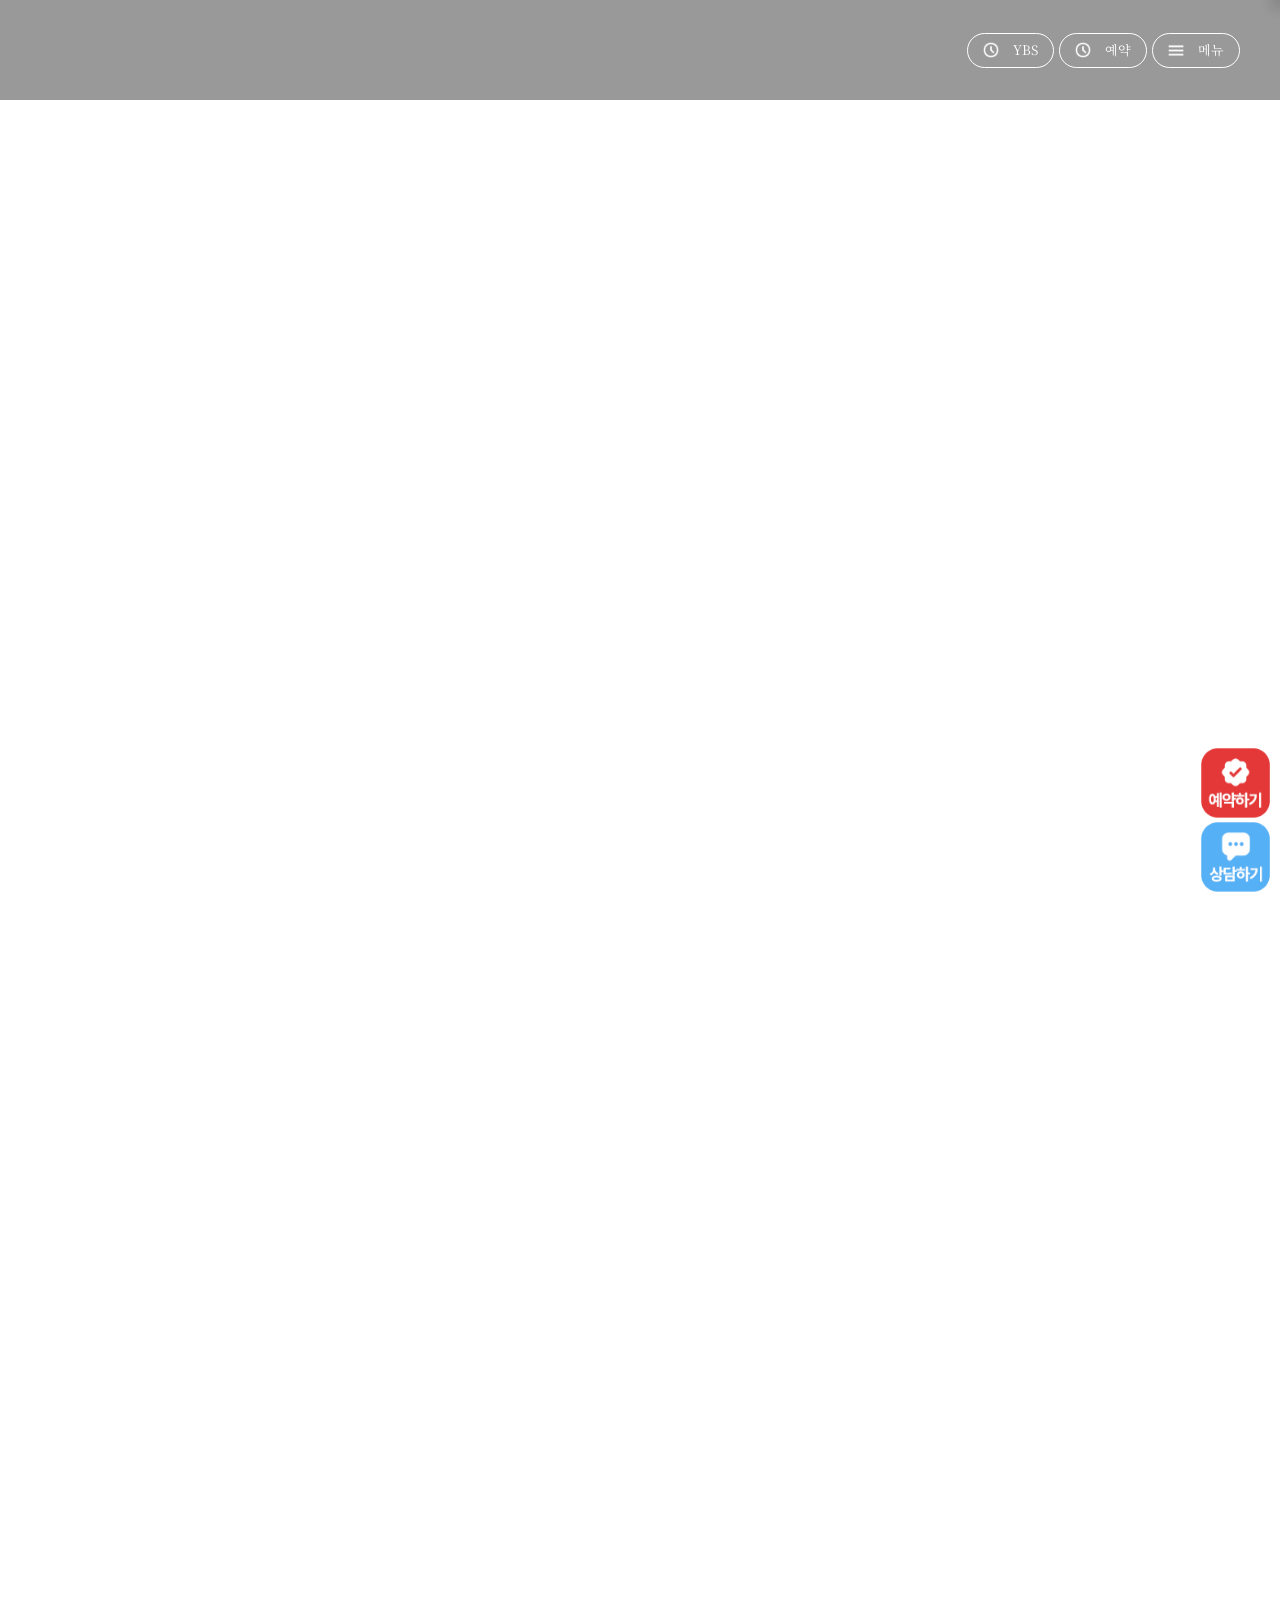
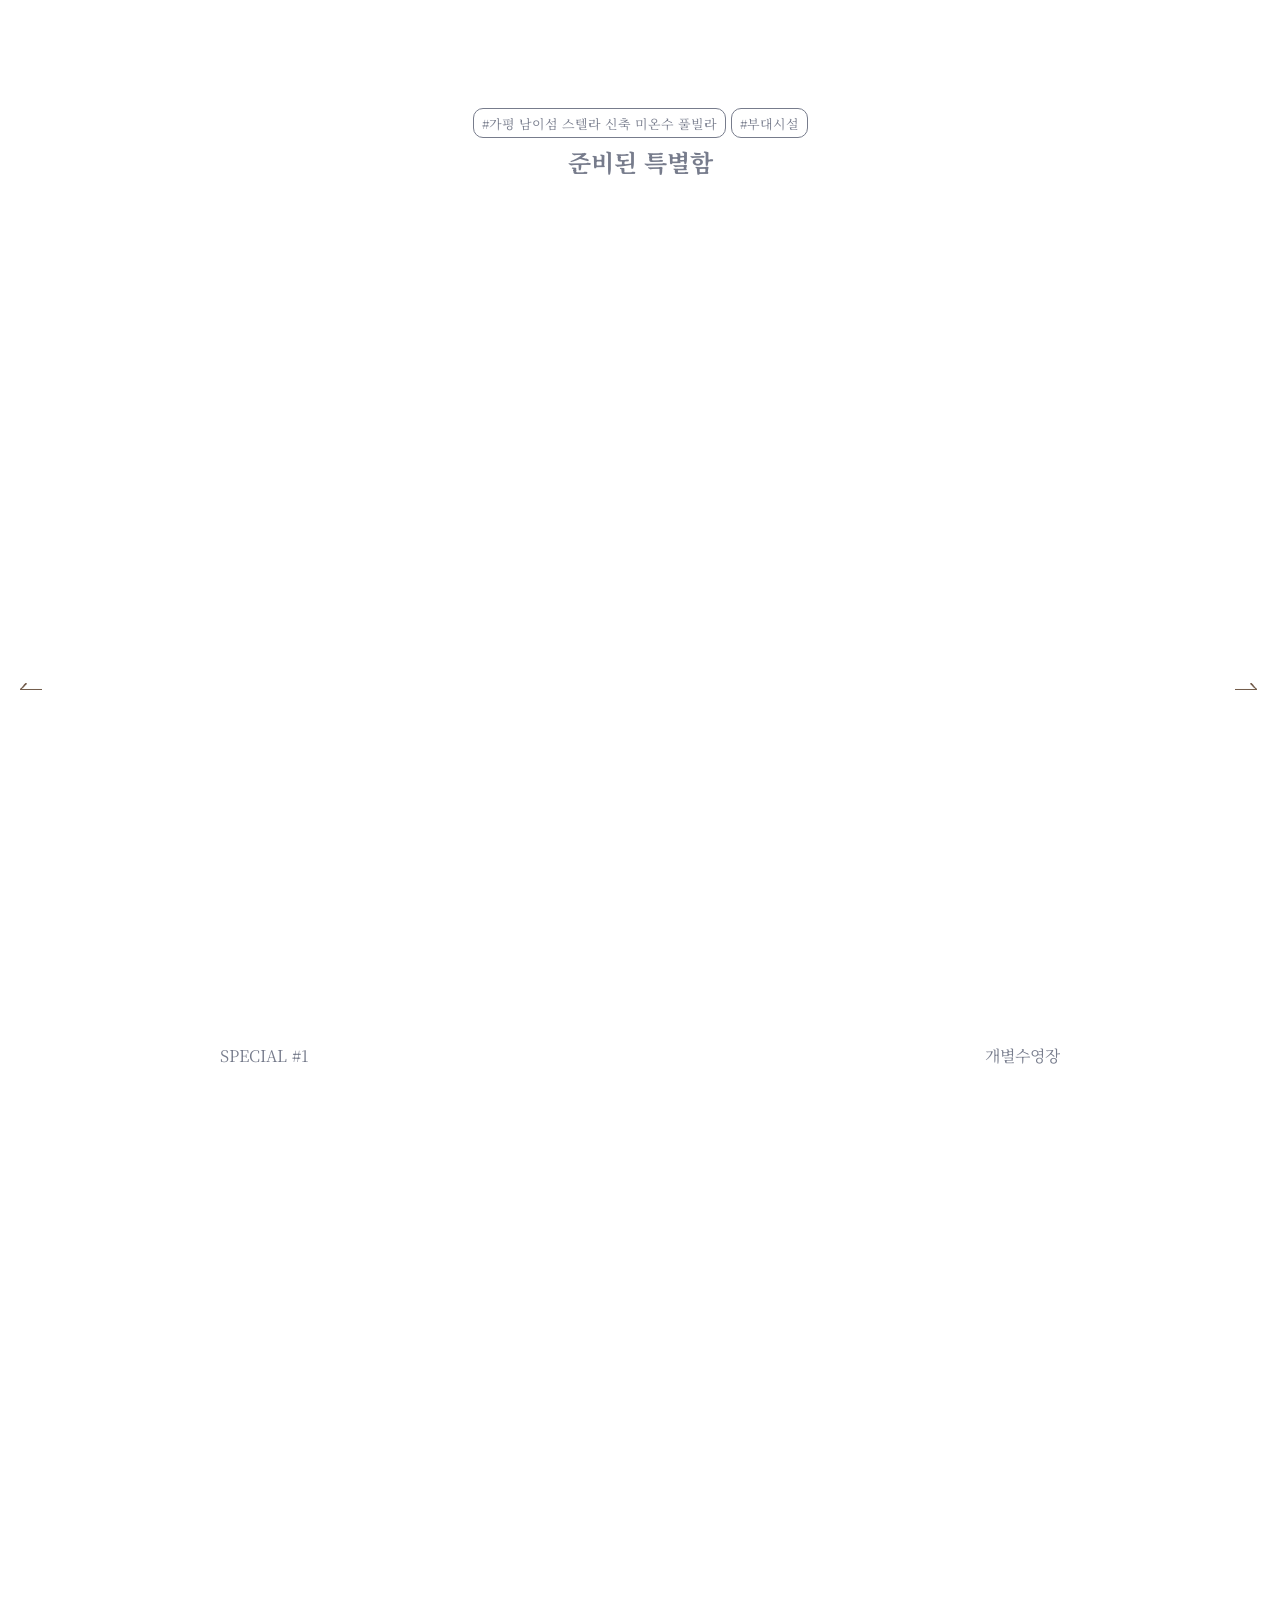
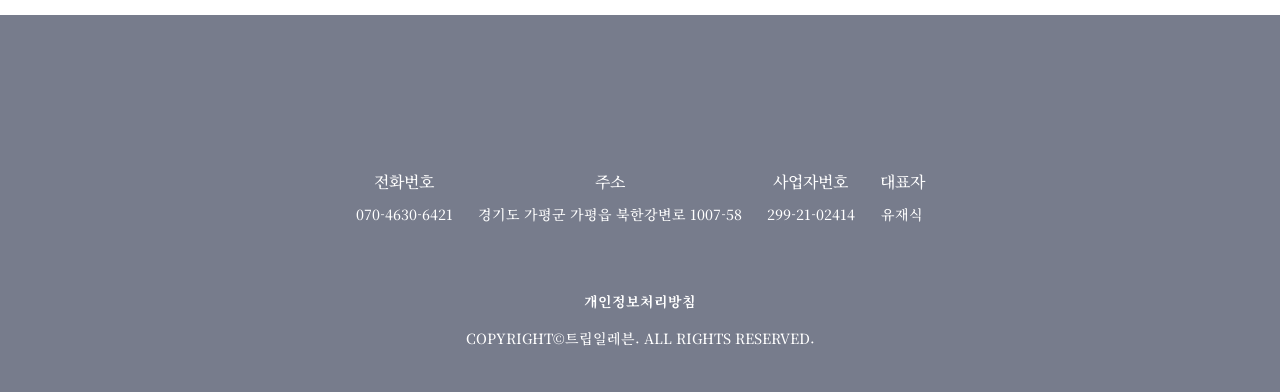
==== commit 40e5b9c0: "Update template code and site data" ====
--- a/index.html
+++ b/index.html
@@ -2,6 +2,26 @@
 <html lang="ko">
   <head>
     <meta charset="UTF-8" />
+    <!-- 렌더 게이트: 매핑 전 화면 / 랜딩으로 넘어가기 전 index 깜빡임 방지 (매핑 완료 시 페이드인)
+         해제: IndexMapper.map 완료 시 __tplReveal (랜딩 판단 중엔 index-mapper.js 조기 랜딩 가드가 붙잡아 둔다) -->
+    <style>
+      html.tpl-loading body {
+        opacity: 0;
+      }
+      body {
+        opacity: 1;
+        transition: opacity 0.3s ease;
+      }
+    </style>
+    <script>
+      document.documentElement.classList.add('tpl-loading');
+      window.__tplReveal = function () {
+        document.documentElement.classList.remove('tpl-loading');
+      };
+      setTimeout(function () {
+        window.__tplReveal && window.__tplReveal();
+      }, 3000);
+    </script>
     <meta name="viewport" content="width=device-width, initial-scale=1.0" />
     <link rel="icon" href="data:,">
     <title>가평 남이섬 스텔라 신축 미온수 풀빌라 - 홈</title>
@@ -18,14 +38,14 @@
   <meta property="og:type" content="website" />
   <meta property="og:title" content="가평 남이섬 스텔라 신축 미온수 풀빌라 - 홈" />
   <meta property="og:description" content="가평 남이섬 스텔라 신축 미온수 풀빌에서 리버뷰를 바라보며 즐기는 온수풀과 개별바베큐, 프라이빗한 풀빌라에서 하루의 여유를 오롯이 누려보세요." />
-  <meta property="og:image" content="https://bookingplay-media.s3.amazonaws.com/item_images/2026/09/23/9AmlFSIWQqyh.jpg" />
+  <meta property="og:image" content="https://bookingplay-media.s3.amazonaws.com/item_images/2026/10/19/pfJUrN1ezBld.jpg" />
   <meta property="og:url" content="https://stellapoolvilla.co.kr" />
 
   <!-- Twitter Card Meta Tags -->
   <meta name="twitter:card" content="summary_large_image" />
   <meta name="twitter:title" content="가평 남이섬 스텔라 신축 미온수 풀빌라 - 홈" />
   <meta name="twitter:description" content="가평 남이섬 스텔라 신축 미온수 풀빌에서 리버뷰를 바라보며 즐기는 온수풀과 개별바베큐, 프라이빗한 풀빌라에서 하루의 여유를 오롯이 누려보세요." />
-  <meta name="twitter:image" content="https://bookingplay-media.s3.amazonaws.com/item_images/2026/09/23/9AmlFSIWQqyh.jpg" />
+  <meta name="twitter:image" content="https://bookingplay-media.s3.amazonaws.com/item_images/2026/10/19/pfJUrN1ezBld.jpg" />
   <meta name="naver-site-verification" content="e0ab358008843f8a161a661af7eef5d87a252cde" />
   <meta name="google-site-verification" content="ZGXd04sKPdq0x0VAg0yNg5nCcXrpYs5xHGi0aIzsQCU" />
 </head>
--- a/styles/common.css
+++ b/styles/common.css
@@ -379,6 +379,53 @@
 .header .right .btnMenu {
   background-image: url(../images/icon_menu.png);
 }
+/* 헤더 네이버·인스타그램 버튼(socialLinks) — 버튼 줄 맨 앞 [인스타][네이버].
+   값이 없으면 숨김(매퍼가 .hidden-social-link 를 뗀다). 높이 30px(알약 35px 안), 폭 auto 로 로고 비율 유지.
+   ≤1440 은 줄 간격이 5px 라 알약 테두리에 붙어 보여서 아이콘 오른쪽에 5px 를 더한다(=10px).
+   480px 이하는 헤더 버튼 줄에 공간이 없어(로고 축소 + 알약 글자 줄바꿈) 헤더에서 숨기고
+   메뉴 패널 예약하기 아래 줄(.menu_sns, 34px · 간격 12px)로 옮긴다. */
+.hidden-social-link {
+  display: none !important;
+}
+.header .right .hd_sns {
+  display: flex;
+  align-items: center;
+  flex-shrink: 0;
+  line-height: 0;
+}
+.header .right .hd_sns img {
+  display: block;
+  width: auto;
+  height: 30px;
+}
+@media (max-width: 1440px) {
+  .header .right .hd_sns {
+    margin-right: 5px;
+  }
+}
+.header .menu .menu_sns {
+  display: none;
+}
+@media (max-width: 480px) {
+  .header .right .hd_sns {
+    display: none;
+  }
+  .header .menu .menu_sns {
+    display: flex;
+    align-items: center;
+    gap: 12px;
+    margin-top: 30px;
+  }
+  .header .menu .menu_sns a {
+    display: block;
+    line-height: 0;
+  }
+  .header .menu .menu_sns img {
+    display: block;
+    width: auto;
+    height: 34px;
+  }
+}
 .header .menu {
   position: fixed;
   top: 0;
@@ -1698,3 +1745,29 @@
 [data-consult='off'] .ft_btn_reserve.on {
   bottom: 6px;
 }
+
+/* ── 푸터 농어촌민박사업자 이미지 (템플릿 확장) ─────────────────────
+   customFields.footer.ruralStayMark 가 있을 때만 매퍼가 노출한다(마크업 기본 숨김).
+   로고 아래, 연락처 정보(.info) 위에 독립된 줄로 둔다. 정렬은 푸터 텍스트 정렬을 따른다
+   (1440 초과: 왼쪽 / 1440 이하: 가운데) — 이미지를 inline-block 으로 두어 text-align 을 탄다.
+   표시마크 이미지는 세로형(마크 + 신고번호 박스)이라 폭을 고정(PC 180px / 모바일 160px)하고 높이는 비율에 맡긴다.
+   신고번호가 읽히도록 모바일에서도 160px 아래로 줄이지 않는다. */
+/* .info 는 위 여백(45px)이 있어 이미지 줄 아래가 벌어지므로 그만큼 당겨 로고 쪽 간격(50px)과 맞춘다.
+   숨김(display: none)일 때는 여백도 사라져 기존 푸터와 같다. */
+.footer .ruralStayMarkWrap {
+  margin-bottom: -20px;
+  line-height: 0;
+}
+.footer .ruralStayMark {
+  display: inline-block;
+  vertical-align: top;
+  width: 180px;
+  height: auto;
+  max-width: 100%;
+  object-fit: contain;
+}
+@media (max-width: 768px) {
+  .footer .ruralStayMark {
+    width: 160px;
+  }
+}
--- a/styles/popup.css
+++ b/styles/popup.css
@@ -36,10 +36,10 @@
 /* Content box (fourseason .mh_layer_popup: 흰 배경 / 10px 패딩 / 얇은 보더 / 라운드·그림자 없음) */
 .popup-content {
     position: relative;
-    /* 폭 고정 없음 → 이미지 원본 비율대로 늘어남 (잘림 방지) */
+    /* 폭은 팝업별 width(작게 290 / 기본 350 / 크게 600)로 popup.js 가 정한다. 아래는 기본값 */
     width: auto;
-    min-width: 300px;
-    max-width: min(90vw, 700px);
+    min-width: 0;
+    max-width: min(90vw, 350px);
     max-height: 90vh;
     background: #fff;
     padding: 10px;
@@ -74,15 +74,45 @@
 /* <img> 로 렌더링 → 원본 비율 유지, 잘리지 않음 */
 .popup-image {
     display: block;
-    width: auto;
+    /* 박스 폭을 100% 채우고 세로는 비율대로. 세로가 긴 이미지는 popup.js 가 박스 폭을 줄인다 */
+    width: 100%;
     height: auto;
     max-width: 100%;
-    /* 세로로 긴 이미지도 화면 안에 다 들어오도록 (푸터/패딩 여유 제외) */
-    max-height: calc(90vh - 80px);
     margin: 0 auto;
     border: 1px solid #e9e9e9;
     box-sizing: border-box;
     object-fit: contain;
+}
+
+/* 영상 (음소거 자동재생·반복). 크기 규칙은 이미지와 같다 */
+.popup-video {
+    background: #000;
+}
+
+/* 영상 재생/정지 버튼 (텍스트 오버레이보다 위) */
+.popup-video-toggle {
+    position: absolute;
+    right: 10px;
+    bottom: 10px;
+    z-index: 2;
+    width: 36px;
+    height: 36px;
+    display: flex;
+    align-items: center;
+    justify-content: center;
+    padding: 0;
+    font-size: 14px;
+    line-height: 1;
+    color: #fff;
+    background: rgba(54, 49, 44, 0.7);
+    border: none;
+    border-radius: 50%;
+    cursor: pointer;
+    transition: background 0.2s ease;
+}
+
+.popup-video-toggle:hover {
+    background: rgba(54, 49, 44, 0.9);
 }
 
 /* 텍스트 오버레이 (있을 때만) */
